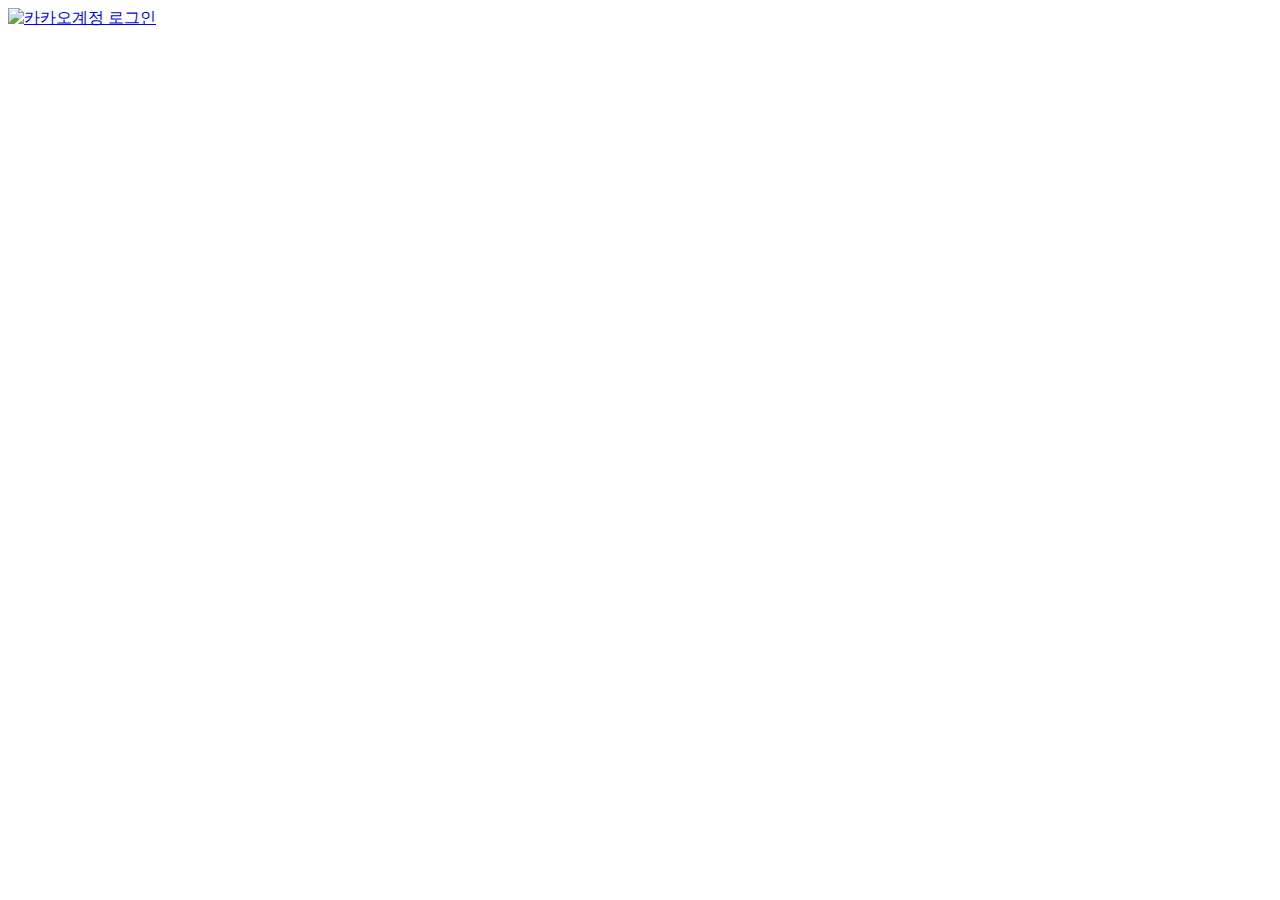
==== index.html @ 671b4729 "Kakao Sign UP" ====
<!DOCTYPE html>
<html lang="en">

<head>
    <meta charset="UTF-8">
    <meta http-equiv="X-UA-Compatible" content="IE=edge">
    <meta name="viewport" content="width=device-width, initial-scale=1.0">
    <title>Document</title>
</head>

<body>
    <a href="javascript:kakaoLogin();"><img src="https://mblogthumb-phinf.pstatic.net/MjAxODEwMTlfMTgx/MDAxNTM5OTI4MjAwNDEx.k7oG-Q0tA6bdI1smaMzsK4t08NREjRrq3OthZKoIz8Qg.BeZxWi7HekwTWipOckbNWpvnesXuHjpldNGA7QppprUg.JPEG.retspe/eb13.jpg?type=w800" alt="카카오계정 로그인" style="height: 100px;" /></a>

    <script src="https://developers.kakao.com/sdk/js/kakao.js"></script>
    <script>
        window.Kakao.init('17d8b43f3916b7813027d6216c7969e5');

        function kakaoLogin() {
            window.Kakao.Auth.login({
                scope: 'profile_nickname, profile_image, account_email', //동의항목 페이지에 있는 개인정보 보호 테이블의 활성화된 ID값을 넣습니다.
                success: function (response) {
                    console.log(response) // 로그인 성공하면 받아오는 데이터
                    window.Kakao.API.request({ // 사용자 정보 가져오기 
                        url: '/v2/user/me',
                        success: (res) => {
                            const kakao_account = res.kakao_account;
                            console.log(kakao_account)
                        }
                    });
                    // window.location.href='/ex/kakao_login.html' //리다이렉트 되는 코드
                },
                fail: function (error) {
                    console.log(error);
                }
            });
        }

        window.Kakao.init('17d8b43f3916b7813027d6216c7969e5');
        function kakaoLogout() {
            if (!Kakao.Auth.getAccessToken()) {
                console.log('Not logged in.');
                return;
            }
            Kakao.Auth.logout(function (response) {
                alert(response + ' logout');
                window.location.href = '/'
            });
        };

        function secession() {
            Kakao.API.request({
                url: '/v1/user/unlink',
                success: function (response) {
                    console.log(response);
                    //callback(); //연결끊기(탈퇴)성공시 서버에서 처리할 함수
                    window.location.href = '/'
                },
                fail: function (error) {
                    console.log('탈퇴 미완료')
                    console.log(error);
                },
            });
        };
    </script>
</body>

</html>
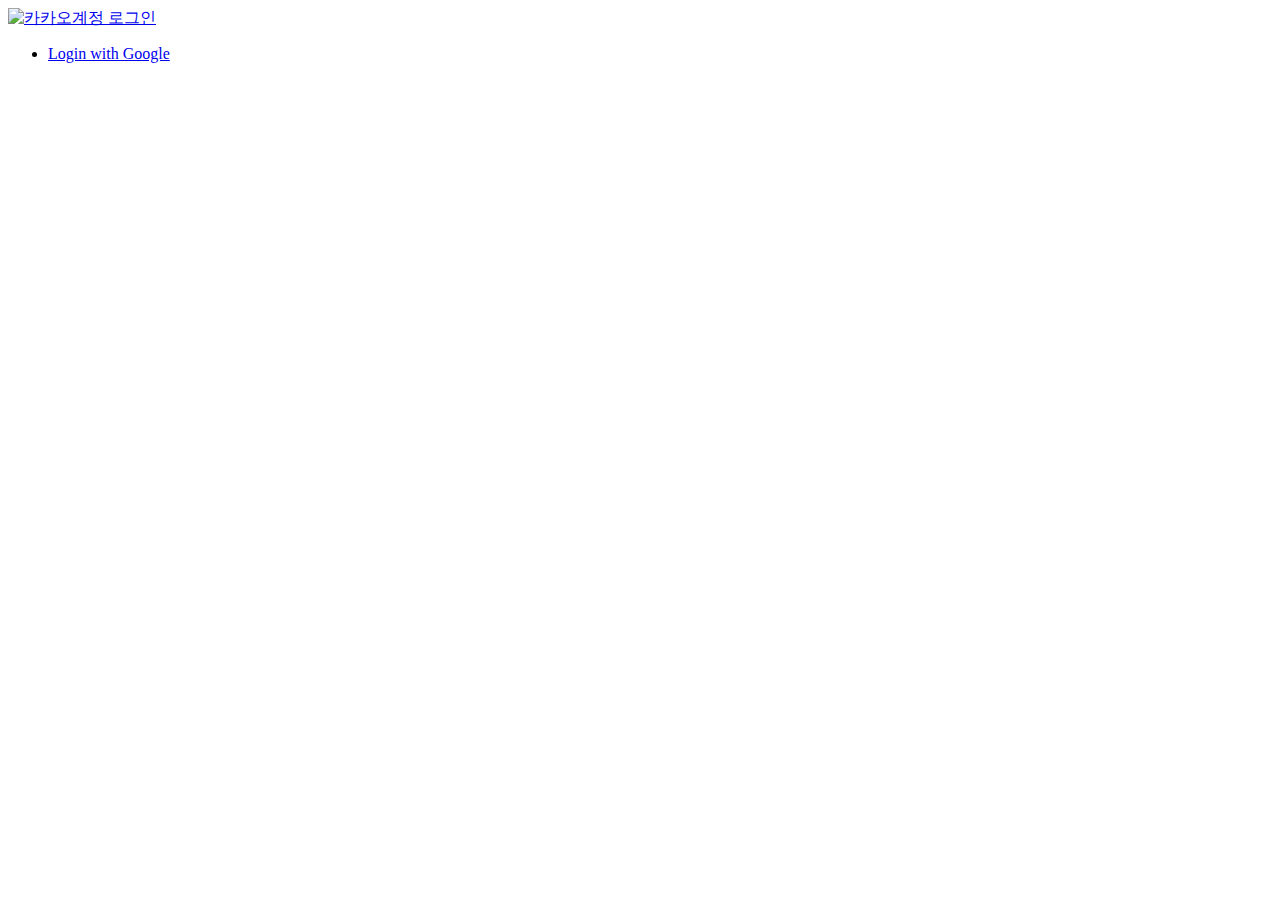
==== commit 97000b21: "google login" ====
--- a/index.html
+++ b/index.html
@@ -5,6 +5,8 @@
     <meta charset="UTF-8">
     <meta http-equiv="X-UA-Compatible" content="IE=edge">
     <meta name="viewport" content="width=device-width, initial-scale=1.0">
+    <!-- content에 자신의 OAuth2.0 클라이언트ID를 넣습니다. -->
+<meta name ="google-signin-client_id" content="163815284047-6u99vjvkol3bd9nbo7f4mf171i06k2r9.apps.googleusercontent.com">
     <title>Document</title>
 </head>
 
@@ -25,6 +27,7 @@
                         success: (res) => {
                             const kakao_account = res.kakao_account;
                             console.log(kakao_account)
+                            document.writeln('카카오톡 로그인에 성공했습니다.');
                         }
                     });
                     // window.location.href='/ex/kakao_login.html' //리다이렉트 되는 코드
@@ -62,6 +65,55 @@
             });
         };
     </script>
+
+
+
+    <ul>
+        <li id="GgCustomLogin">
+         <a href="javascript:void(0)">
+          <span>Login with Google</span>
+         </a>
+        </li>
+       </ul>
+       <script>
+       
+       //처음 실행하는 함수
+       function init() {
+           gapi.load('auth2', function() {
+               gapi.auth2.init();
+               options = new gapi.auth2.SigninOptionsBuilder();
+               options.setPrompt('select_account');
+               // 추가는 Oauth 승인 권한 추가 후 띄어쓰기 기준으로 추가
+               options.setScope('email profile openid https://www.googleapis.com/auth/user.birthday.read');
+               // 인스턴스의 함수 호출 - element에 로그인 기능 추가
+               // GgCustomLogin은 li태그안에 있는 ID, 위에 설정한 options와 아래 성공,실패시 실행하는 함수들
+               gapi.auth2.getAuthInstance().attachClickHandler('GgCustomLogin', options, onSignIn, onSignInFailure);
+           })
+       }
+       
+       function onSignIn(googleUser) {
+           var access_token = googleUser.getAuthResponse().access_token
+           $.ajax({
+               // people api를 이용하여 프로필 및 생년월일에 대한 선택동의후 가져온다.
+               url: 'https://people.googleapis.com/v1/people/me'
+               // key에 자신의 API 키를 넣습니다.
+               , data: {personFields:'birthdays', key:'AIzaSyBjJWftz75QbtiqMmOiVPm2brKIGNi7Dro', 'access_token': access_token}
+               , method:'GET'
+           })
+           .done(function(e){
+               //프로필을 가져온다.
+               var profile = googleUser.getBasicProfile();
+               console.log(profile)
+           })
+           .fail(function(e){
+               console.log(e);
+           })
+       }
+       function onSignInFailure(t){		
+           console.log(t);
+       }
+       </script>
+       <script src="https://apis.google.com/js/platform.js?onload=init" async defer></script>
 </body>
 
 </html>